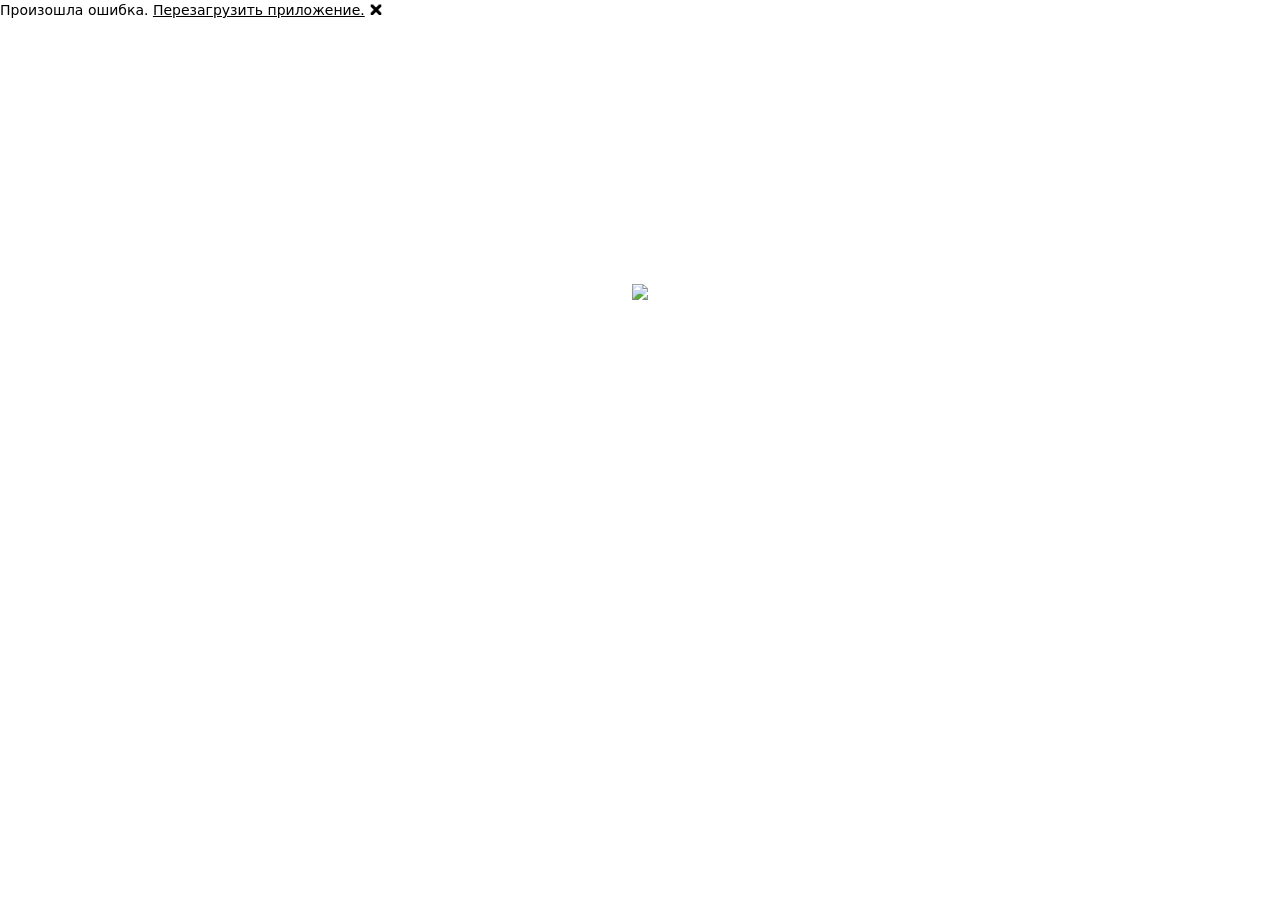
==== index.html @ cf65421c "Deploying to gh-test-pages from @ v1grom/Sunduk@7547b1f2ff36688860b76d01677348192472447b 🚀" ====
<!DOCTYPE html>

<style>
    .logo {
        width: 75px;
        -webkit-animation-name: rotation;
        -webkit-animation-duration: 2s;
        -webkit-animation-iteration-count: infinite;
        -webkit-animation-timing-function: linear;
        -moz-animation-name: rotation;
        -moz-animation-duration: 2s;
        -moz-animation-iteration-count: infinite;
        -moz-animation-timing-function: linear;
        -o-animation-name: rotation;
        -o-animation-duration: 2s;
        -o-animation-iteration-count: infinite;
        -o-animation-timing-function: linear;
        animation-name: rotation;
        animation-duration: 2s;
        animation-iteration-count: infinite;
        animation-timing-function: linear;
    }

    @-webkit-keyframes rotation {
        0% {
            -webkit-transform: rotate(0deg);
            -moz-transform: rotate(0deg);
            -o-transform: rotate(0deg);
            transform: rotate(0deg);
        }

        100% {
            -webkit-transform: rotate(360deg);
            -moz-transform: rotate(360deg);
            -o-transform: rotate(360deg);
            transform: rotate(360deg);
        }
    }

    @-moz-keyframes rotation {
        0% {
            -webkit-transform: rotate(0deg);
            -moz-transform: rotate(0deg);
            -o-transform: rotate(0deg);
            transform: rotate(0deg);
        }

        100% {
            -webkit-transform: rotate(360deg);
            -moz-transform: rotate(360deg);
            -o-transform: rotate(360deg);
            transform: rotate(360deg);
        }
    }

    @-o-keyframes rotation {
        0% {
            -webkit-transform: rotate(0deg);
            -moz-transform: rotate(0deg);
            -o-transform: rotate(0deg);
            transform: rotate(0deg);
        }

        100% {
            -webkit-transform: rotate(360deg);
            -moz-transform: rotate(360deg);
            -o-transform: rotate(360deg);
            transform: rotate(360deg);
        }
    }

    @keyframes rotation {
        0% {
            -webkit-transform: rotate(0deg);
            -moz-transform: rotate(0deg);
            -o-transform: rotate(0deg);
            transform: rotate(0deg);
        }

        100% {
            -webkit-transform: rotate(360deg);
            -moz-transform: rotate(720deg);
            -o-transform: rotate(360deg);
            transform: rotate(360deg);
        }
    }
</style>
<html>
<head>
    <meta charset="utf-8" />
    <meta name="viewport" content="width=device-width, initial-scale=1.0, maximum-scale=1.0, user-scalable=no" />
    <meta name="yandex-verification" content="6b4ff79ab0dcccd4" />
    <meta name="keywords" content="sunduk, сундук, чпу, калькулятор, всякая хрень, сундук калькулятор, сундук чпу, sunduk cnc, sunduk чпу, sunduk калькулятор, чпу расчеты" />
    <meta name="description" content="Всякая хрень для ЧПУ. Пересчеты координат, режимов резания, углов. Расчеты элементов контура с учетом инструмента. Шаблоны управляющих программ." />

    <title>Sunduk - Всякая хрень для ЧПУ</title>
    <base href="/" />

    <link href="/css/all.min.css" rel="stylesheet" />
    <link href="/css/fonts.css" rel="stylesheet" />
    <!-- Blazor.Common | Required CSS -->
    <link href="_content/Blazor.Common/blazorCommon.css" rel="stylesheet" />
    <!-- Blazor.Text.Editor | Required CSS -->
    <link href="_content/Blazor.Text.Editor/blazorTextEditor.css" rel="stylesheet" />
    <link href="_content/MudBlazor/MudBlazor.min.css" rel="stylesheet" />
    <link href="css/mudblazor-override.css" rel="stylesheet" />
    <link href="css/site.css" rel="stylesheet" />
    <link href="manifest.webmanifest" rel="manifest" />
    <link rel="apple-touch-icon" sizes="512x512" href="icon-512.png" />
    <link href="_content/CodeBeam.MudBlazor.Extensions/MudExtensions.min.css" rel="stylesheet" />
</head>

<body>
    <app>
        <div id="app">

            <p style="position: absolute; top: 30vh; width: 100%; text-align: center">
                <img src="/icon-512.png" class="logo" />
            </p>
        </div>
    </app>

    <div id="blazor-error-ui" style="color: black">
        Произошла ошибка.
        <a href="" class="reload" style="color: black">Перезагрузить приложение.</a>
        <a class="dismiss">🗙</a>
    </div>
    <script src="_framework/blazor.webassembly.w3qd1tpl0e.js"></script>
    <script src="js/utils.js"></script>
    <script src="js/analytics.js"></script>
    <script src="_content/MudBlazor/MudBlazor.min.js"></script>
    <!-- Blazor.Common | Required CSS -->
    <script src="_content/Blazor.Common/blazorCommon.js"></script>
    <!-- Blazor.Text.Editor | Required CSS -->
    <script src="_content/Blazor.Text.Editor/blazorTextEditor.js"></script>
    <script src="_content/CodeBeam.MudBlazor.Extensions/MudExtensions.min.js"></script>
    <script>navigator.serviceWorker.register('service-worker.js', { updateViaCache: 'none' });</script>
</body>

</html>
---- css/site.css ----
/* ============================================================
   Sunduk — Site CSS
   Inter (body) + JetBrains Mono (mono/code)
   Fonts are self-hosted (see css/fonts.css). Typography is the
   single source of truth via MudTheme.Typography in Infrastructure/Theme.cs.
   ============================================================ */

:root {
    --font-ui: 'Inter', -apple-system, BlinkMacSystemFont, 'Segoe UI', system-ui, sans-serif;
    --font-mono: 'JetBrains Mono', ui-monospace, 'Cascadia Code', Consolas, monospace;
}

html, body {
    font-family: var(--font-ui);
    font-size: 14px;
    line-height: 1.45;
    text-rendering: optimizeLegibility;
    -webkit-font-smoothing: antialiased;
    -moz-osx-font-smoothing: grayscale;
    margin: 0;
    padding: 0;
}

html.mud-dark, body.mud-dark {
    background: #181A1B;
    color: rgba(255,255,255, 0.87);
}

html.mud-light, body.mud-light {
    background: #F5F5F5;
    color: rgba(0,0,0, 0.87);
}

/* --- Monospace --- */

.monofield {
    font-family: var(--font-mono);
    font-variant-numeric: tabular-nums;
}

/* Значение в поле ввода MudBlazor: шрифт задан на самом input, а не на обёртке с классом */
.monofield .mud-input-slot,
.monofield .mud-input-adornment,
.monofield .mud-input-adornment .mud-typography,
.monofield textarea {
    font-family: var(--font-mono) !important;
    font-variant-numeric: tabular-nums;
}

.monotext14 {
    font-family: var(--font-mono);
    font-variant-numeric: tabular-nums;
    font-size: 13px;
    padding-right: 10px;
    padding-left: 5px;
}

.monotext12 {
    font-family: 'JetBrains Mono', ui-monospace, monospace;
    font-size: 12px;
    padding-right: 10px;
    padding-left: 5px;
}

.text12 {
    font-family: var(--font-ui);
    font-size: 12px;
    padding-right: 10px;
    padding-left: 5px;
}

.text14 {
    font-family: var(--font-ui);
    font-size: 14px;
    padding-right: 10px;
    padding-left: 5px;
}

.italtext12 {
    font-size: 12px;
    font-style: italic;
    font-weight: lighter;
    padding-right: 10px;
    padding-left: 5px;
}

.italtext14 {
    font-size: 14px;
    font-style: italic;
    font-weight: lighter;
    padding-right: 10px;
    padding-left: 5px;
}

.knowledgetable {
    border: 1px solid gray;
    border-collapse: collapse;
    text-align: center;
    padding: 4px;
    table-layout: fixed;
    width: 100%;
}

/* --- G-code preview font --- */

.gcode-preview,
.mud-text-field[style*="JetBrains Mono"],
textarea[style*="JetBrains Mono"] {
    font-family: var(--font-mono) !important;
    font-variant-numeric: tabular-nums;
}

/* --- Tabular figures for numeric data (tool tables, G-code, params) --- */

.mud-table-cell {
    font-variant-numeric: tabular-nums;
}

/* --- Section button (home grid) --- */

.section-button-link {
    display: block;
}

.section-button {
    transition: background-color 0.12s ease;
    cursor: pointer;
    border: none;
}

.section-button:hover {
    background-color: var(--mud-palette-surface-hover, rgba(255,255,255,0.06));
}

/* --- Smooth theme transition --- */

html.theme-transition,
html.theme-transition *,
html.theme-transition *::before,
html.theme-transition *::after {
    transition: background-color 0.2s ease, color 0.2s ease, border-color 0.2s ease, box-shadow 0.2s ease !important;
}

/* --- Selection color --- */

::selection {
    background: rgba(245, 158, 11, 0.3);
    color: inherit;
}


/* Редакторы переходов SunduCAM: поля занимают всю ширину строки при любом числе полей в ветке.
   Каждый элемент растёт до заполнения строки (flex-grow), а его базовая ширина задаёт, сколько
   полей помещается в ряд: 3 на широком экране (как md=4), 2 на узком (не меньше 6 из 12 позиций),
   по одному на совсем маленьком. Полноширинные элементы (xs=12 без других размеров: предпросмотр,
   рисунок, контур) остаются на всю строку. */
.seq-flow > .mud-grid-item { flex: 1 1 30%; max-width: 100%; min-width: 0; }
@media (max-width: 959.98px) { .seq-flow > .mud-grid-item { flex-basis: 45%; } }
@media (max-width: 399.98px) { .seq-flow > .mud-grid-item { flex-basis: 100%; } }
.seq-flow > .mud-grid-item.mud-grid-item-md-12,
.seq-flow > .mud-grid-item.mud-grid-item-xs-12:not([class*="mud-grid-item-sm"]):not([class*="mud-grid-item-md"]):not([class*="mud-grid-item-lg"]),
.seq-flow > .mud-grid-item.flex-row-reverse { flex-basis: 100%; }
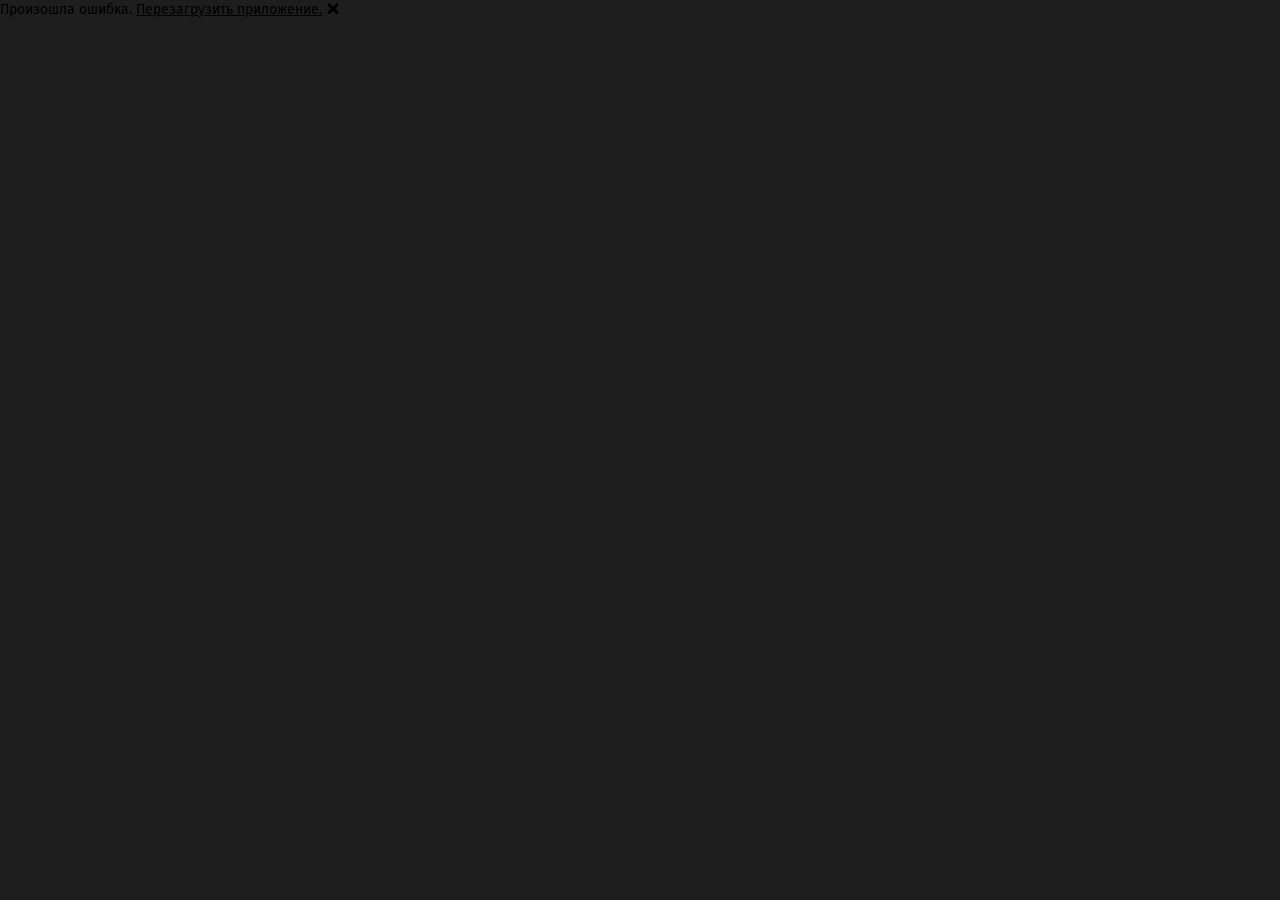
==== commit e51834ed: "Deploying to gh-test-pages from @ v1grom/Sunduk@4ca282159474d111cd301b9655ae5ee85f682376 🚀" ====
--- a/index.html
+++ b/index.html
@@ -1,6 +1,23 @@
 <!DOCTYPE html>
 
 <style>
+    /* Логотип перекрашивается по скину: диск и контур — две маски (img/logo-disc.png, img/logo-mark.png), цвета из tokens.css */
+    .logo-mark {
+        display: inline-block;
+        position: relative;
+        background: var(--surface, #252526);
+        -webkit-mask: url(/img/logo-disc.png) center / contain no-repeat;
+        mask: url(/img/logo-disc.png) center / contain no-repeat;
+    }
+
+    .logo-mark > i {
+        position: absolute;
+        inset: 0;
+        background: var(--accent, #ff5722);
+        -webkit-mask: url(/img/logo-mark.png) center / contain no-repeat;
+        mask: url(/img/logo-mark.png) center / contain no-repeat;
+    }
+
     .logo {
         width: 75px;
         -webkit-animation-name: rotation;
@@ -96,6 +113,26 @@
     <title>Sunduk - Всякая хрень для ЧПУ</title>
     <base href="/" />
 
+    <script>
+        // Скин и тема до первой отрисовки: Blazor стартует позже, без этого мелькает чужая палитра.
+        // Ключи те же, что в AppSettings (Blazored.LocalStorage хранит значения как JSON).
+        (function () {
+            var skin = 'sunduk', dark = true;
+            try {
+                var s = JSON.parse(localStorage.getItem('app-skin'));
+                if (typeof s === 'string' && /^[a-z]+$/.test(s)) skin = s;
+                var d = JSON.parse(localStorage.getItem('theme-dark'));
+                if (typeof d === 'boolean') dark = d;
+            } catch (e) { }
+            var r = document.documentElement;
+            // ?density=touch|compact — принудительная плотность для проверки (по умолчанию решает pointer: coarse)
+            var dm = /[?&]density=(touch|compact)/.exec(location.search);
+            if (dm) r.dataset.density = dm[1];
+            r.dataset.skin = skin;
+            r.dataset.theme = dark ? 'dark' : 'light';
+            r.className += dark ? ' mud-dark' : ' mud-light';
+        })();
+    </script>
     <link href="/css/all.min.css" rel="stylesheet" />
     <link href="/css/fonts.css" rel="stylesheet" />
     <!-- Blazor.Common | Required CSS -->
@@ -103,6 +140,7 @@
     <!-- Blazor.Text.Editor | Required CSS -->
     <link href="_content/Blazor.Text.Editor/blazorTextEditor.css" rel="stylesheet" />
     <link href="_content/MudBlazor/MudBlazor.min.css" rel="stylesheet" />
+    <link href="css/tokens.css" rel="stylesheet" />
     <link href="css/mudblazor-override.css" rel="stylesheet" />
     <link href="css/site.css" rel="stylesheet" />
     <link href="manifest.webmanifest" rel="manifest" />
@@ -115,7 +153,7 @@
         <div id="app">
 
             <p style="position: absolute; top: 30vh; width: 100%; text-align: center">
-                <img src="/icon-512.png" class="logo" />
+                <span class="logo logo-mark"><i></i></span>
             </p>
         </div>
     </app>
@@ -128,6 +166,7 @@
     <script src="_framework/blazor.webassembly.w3qd1tpl0e.js"></script>
     <script src="js/utils.js"></script>
     <script src="js/analytics.js"></script>
+    <script src="js/appearance.js"></script>
     <script src="_content/MudBlazor/MudBlazor.min.js"></script>
     <!-- Blazor.Common | Required CSS -->
     <script src="_content/Blazor.Common/blazorCommon.js"></script>
--- a/css/fonts.css
+++ b/css/fonts.css
@@ -0,0 +1,180 @@
+/* Self-hosted fonts -- Sunduk (offline PWA) */
+
+/* Fira Sans 400 - cyrillic */
+@font-face {
+    font-display: swap;
+    font-family: 'Fira Sans';
+    font-style: normal;
+    font-weight: 400;
+    src: url('../fonts/firasans-400-cyrillic.woff2') format('woff2');
+    unicode-range: U+0301, U+0400-04FF, U+2116;
+}
+
+/* Fira Sans 400 - latin */
+@font-face {
+    font-display: swap;
+    font-family: 'Fira Sans';
+    font-style: normal;
+    font-weight: 400;
+    src: url('../fonts/firasans-400-latin.woff2') format('woff2');
+    unicode-range: U+0000-00FF, U+0131, U+2000-206F, U+20AC, U+2122, U+2191, U+2193, U+2212, U+2215;
+}
+
+/* Fira Sans 500 - cyrillic */
+@font-face {
+    font-display: swap;
+    font-family: 'Fira Sans';
+    font-style: normal;
+    font-weight: 500;
+    src: url('../fonts/firasans-500-cyrillic.woff2') format('woff2');
+    unicode-range: U+0301, U+0400-04FF, U+2116;
+}
+
+/* Fira Sans 500 - latin */
+@font-face {
+    font-display: swap;
+    font-family: 'Fira Sans';
+    font-style: normal;
+    font-weight: 500;
+    src: url('../fonts/firasans-500-latin.woff2') format('woff2');
+    unicode-range: U+0000-00FF, U+0131, U+2000-206F, U+20AC, U+2122, U+2191, U+2193, U+2212, U+2215;
+}
+
+/* Fira Sans 600 - cyrillic */
+@font-face {
+    font-display: swap;
+    font-family: 'Fira Sans';
+    font-style: normal;
+    font-weight: 600;
+    src: url('../fonts/firasans-600-cyrillic.woff2') format('woff2');
+    unicode-range: U+0301, U+0400-04FF, U+2116;
+}
+
+/* Fira Sans 600 - latin */
+@font-face {
+    font-display: swap;
+    font-family: 'Fira Sans';
+    font-style: normal;
+    font-weight: 600;
+    src: url('../fonts/firasans-600-latin.woff2') format('woff2');
+    unicode-range: U+0000-00FF, U+0131, U+2000-206F, U+20AC, U+2122, U+2191, U+2193, U+2212, U+2215;
+}
+
+/* Fira Sans 700 - cyrillic */
+@font-face {
+    font-display: swap;
+    font-family: 'Fira Sans';
+    font-style: normal;
+    font-weight: 700;
+    src: url('../fonts/firasans-700-cyrillic.woff2') format('woff2');
+    unicode-range: U+0301, U+0400-04FF, U+2116;
+}
+
+/* Fira Sans 700 - latin */
+@font-face {
+    font-display: swap;
+    font-family: 'Fira Sans';
+    font-style: normal;
+    font-weight: 700;
+    src: url('../fonts/firasans-700-latin.woff2') format('woff2');
+    unicode-range: U+0000-00FF, U+0131, U+2000-206F, U+20AC, U+2122, U+2191, U+2193, U+2212, U+2215;
+}
+
+/* JetBrains Mono 400 - cyrillic-ext */
+@font-face {
+    font-display: swap;
+    font-family: 'JetBrains Mono';
+    font-style: normal;
+    font-weight: 400;
+    src: url('../fonts/jetbrainsmono-400-cyrillic-ext.woff2') format('woff2');
+    unicode-range: U+0460-052F, U+1C80-1C8A, U+20B4, U+2DE0-2DFF, U+A640-A69F, U+FE2E-FE2F;
+}
+
+/* JetBrains Mono 400 - cyrillic */
+@font-face {
+    font-display: swap;
+    font-family: 'JetBrains Mono';
+    font-style: normal;
+    font-weight: 400;
+    src: url('../fonts/jetbrainsmono-400-cyrillic.woff2') format('woff2');
+    unicode-range: U+0301, U+0400-045F, U+0490-0491, U+04B0-04B1, U+2116;
+}
+
+/* JetBrains Mono 400 - latin */
+@font-face {
+    font-display: swap;
+    font-family: 'JetBrains Mono';
+    font-style: normal;
+    font-weight: 400;
+    src: url('../fonts/jetbrainsmono-400-latin.woff2') format('woff2');
+    unicode-range: U+0000-00FF, U+0131, U+0152-0153, U+02BB-02BC, U+02C6, U+02DA, U+02DC, U+0304, U+0308, U+0329, U+2000-206F, U+20AC, U+2122, U+2191, U+2193, U+2212, U+2215, U+FEFF, U+FFFD;
+}
+
+/* JetBrains Mono 500 - cyrillic-ext */
+@font-face {
+    font-display: swap;
+    font-family: 'JetBrains Mono';
+    font-style: normal;
+    font-weight: 500;
+    src: url('../fonts/jetbrainsmono-500-cyrillic-ext.woff2') format('woff2');
+    unicode-range: U+0460-052F, U+1C80-1C8A, U+20B4, U+2DE0-2DFF, U+A640-A69F, U+FE2E-FE2F;
+}
+
+/* JetBrains Mono 500 - cyrillic */
+@font-face {
+    font-display: swap;
+    font-family: 'JetBrains Mono';
+    font-style: normal;
+    font-weight: 500;
+    src: url('../fonts/jetbrainsmono-500-cyrillic.woff2') format('woff2');
+    unicode-range: U+0301, U+0400-045F, U+0490-0491, U+04B0-04B1, U+2116;
+}
+
+/* JetBrains Mono 500 - latin */
+@font-face {
+    font-display: swap;
+    font-family: 'JetBrains Mono';
+    font-style: normal;
+    font-weight: 500;
+    src: url('../fonts/jetbrainsmono-500-latin.woff2') format('woff2');
+    unicode-range: U+0000-00FF, U+0131, U+0152-0153, U+02BB-02BC, U+02C6, U+02DA, U+02DC, U+0304, U+0308, U+0329, U+2000-206F, U+20AC, U+2122, U+2191, U+2193, U+2212, U+2215, U+FEFF, U+FFFD;
+}
+
+/* JetBrains Mono 600 - cyrillic-ext */
+@font-face {
+    font-display: swap;
+    font-family: 'JetBrains Mono';
+    font-style: normal;
+    font-weight: 600;
+    src: url('../fonts/jetbrainsmono-600-cyrillic-ext.woff2') format('woff2');
+    unicode-range: U+0460-052F, U+1C80-1C8A, U+20B4, U+2DE0-2DFF, U+A640-A69F, U+FE2E-FE2F;
+}
+
+/* JetBrains Mono 600 - cyrillic */
+@font-face {
+    font-display: swap;
+    font-family: 'JetBrains Mono';
+    font-style: normal;
+    font-weight: 600;
+    src: url('../fonts/jetbrainsmono-600-cyrillic.woff2') format('woff2');
+    unicode-range: U+0301, U+0400-045F, U+0490-0491, U+04B0-04B1, U+2116;
+}
+
+/* JetBrains Mono 600 - latin */
+@font-face {
+    font-display: swap;
+    font-family: 'JetBrains Mono';
+    font-style: normal;
+    font-weight: 600;
+    src: url('../fonts/jetbrainsmono-600-latin.woff2') format('woff2');
+    unicode-range: U+0000-00FF, U+0131, U+0152-0153, U+02BB-02BC, U+02C6, U+02DA, U+02DC, U+0304, U+0308, U+0329, U+2000-206F, U+20AC, U+2122, U+2191, U+2193, U+2212, U+2215, U+FEFF, U+FFFD;
+}
+
+/* Saira Stencil One - latin (brand wordmark) */
+@font-face {
+    font-display: swap;
+    font-family: 'Saira Stencil One';
+    font-style: normal;
+    font-weight: 400;
+    src: url('../fonts/saira-stencil-one-v18-latin-regular.woff2') format('woff2');
+}
--- a/css/tokens.css
+++ b/css/tokens.css
@@ -0,0 +1,233 @@
+/* Сгенерировано tools/build.py из tokens.json. Руками не править. */
+
+:root {
+  --font-sans: "Fira Sans", system-ui, sans-serif;
+  --font-mono: "JetBrains Mono", ui-monospace, Consolas, monospace;
+  --radius: 0;
+  --text-2xs: 0.6875rem;
+  --text-xs: 0.75rem;
+  --text-sm: 0.875rem;
+  --text-base: 1rem;
+  --text-md: 1.125rem;
+  --text-lg: 1.5rem;
+  --text-xl: 2rem;
+  --space-1: 4px;
+  --space-2: 8px;
+  --space-3: 12px;
+  --space-4: 16px;
+  --space-5: 20px;
+  --space-6: 24px;
+  --space-7: 32px;
+  --space-8: 40px;
+  --space-9: 48px;
+  --size-button: 32px;
+  --size-button-small: 26px;
+  --size-input: 32px;
+  --size-chip: 24px;
+  --size-tab: 36px;
+  --size-row: 32px;
+  --size-table-header: 34px;
+  --size-menu-item: 30px;
+  --size-checkbox: 16px;
+  --text-body: 0.875rem;
+  --hit: 32px;
+}
+
+/* Плотность. По умолчанию compact; touch — для пальца. Принудительно: data-density="compact|touch". */
+@media (pointer: coarse) {
+  :root:not([data-density="compact"]) {
+    --size-button: 48px;
+    --size-button-small: 40px;
+    --size-input: 48px;
+    --size-chip: 32px;
+    --size-tab: 48px;
+    --size-row: 48px;
+    --size-table-header: 44px;
+    --size-menu-item: 48px;
+    --size-checkbox: 24px;
+    --text-body: 1rem;
+    --hit: 48px;
+  }
+}
+
+:root[data-density="touch"] {
+  --size-button: 48px;
+  --size-button-small: 40px;
+  --size-input: 48px;
+  --size-chip: 32px;
+  --size-tab: 48px;
+  --size-row: 48px;
+  --size-table-header: 44px;
+  --size-menu-item: 48px;
+  --size-checkbox: 24px;
+  --text-body: 1rem;
+  --hit: 48px;
+}
+
+:root {
+  --bg: #F6F6F4;
+  --surface: #FFFFFF;
+  --hover: #EAEAE7;
+  --border: #D9D9D5;
+  --text: #17181A;
+  --text2: #55585E;
+  --text3: #86898F;
+  --accent: #E90765;
+  --accent-text: #121316;
+  --danger: #DB3C24;
+  --warning: #A26C02;
+  --success: #20884B;
+  --info: #0774E9;
+  --accent-30: rgba(233,7,101,0.3);
+  --accent-12: rgba(233,7,101,0.12);
+}
+
+@media (prefers-color-scheme: dark) {
+  :root:not([data-theme="light"]) {
+    --bg: #121316;
+    --surface: #191B1F;
+    --hover: #21242A;
+    --border: #2E323A;
+    --text: #F2F2F0;
+    --text2: #9A9DA3;
+    --text3: #6B6E75;
+    --accent: #E90765;
+    --accent-text: #121316;
+    --danger: #DB3C24;
+    --warning: #A26C02;
+    --success: #20884B;
+    --info: #0774E9;
+    --accent-30: rgba(233,7,101,0.3);
+    --accent-12: rgba(233,7,101,0.12);
+  }
+}
+
+:root[data-theme="dark"] {
+  --bg: #121316;
+  --surface: #191B1F;
+  --hover: #21242A;
+  --border: #2E323A;
+  --text: #F2F2F0;
+  --text2: #9A9DA3;
+  --text3: #6B6E75;
+  --accent: #E90765;
+  --accent-text: #121316;
+  --danger: #DB3C24;
+  --warning: #A26C02;
+  --success: #20884B;
+  --info: #0774E9;
+  --accent-30: rgba(233,7,101,0.3);
+  --accent-12: rgba(233,7,101,0.12);
+}
+
+:root[data-skin="areopag"] {
+  --bg: #F0F2F3;
+  --surface: #FFFFFF;
+  --hover: #E6E9EC;
+  --border: #CCD3D8;
+  --text: #00243D;
+  --text2: #4C6677;
+  --text3: #7B8D9A;
+  --accent: #E63C2F;
+  --accent-text: #FFFFFF;
+  --danger: #C32258;
+  --warning: #84620B;
+  --success: #007547;
+  --info: #1668C5;
+  --accent-30: rgba(230,60,47,0.3);
+  --accent-12: rgba(230,60,47,0.12);
+}
+
+@media (prefers-color-scheme: dark) {
+  :root[data-skin="areopag"]:not([data-theme="light"]) {
+    --bg: #00243D;
+    --surface: #0A2F4C;
+    --hover: #123A59;
+    --border: #2A4E68;
+    --text: #FFFFFF;
+    --text2: #B7C4CE;
+    --text3: #7F92A0;
+    --accent: #E63C2F;
+    --accent-text: #FFFFFF;
+    --danger: #EA809A;
+    --warning: #D09A11;
+    --success: #00AD68;
+    --info: #63A4EE;
+    --accent-30: rgba(230,60,47,0.3);
+    --accent-12: rgba(230,60,47,0.12);
+  }
+}
+
+:root[data-skin="areopag"][data-theme="dark"] {
+  --bg: #00243D;
+  --surface: #0A2F4C;
+  --hover: #123A59;
+  --border: #2A4E68;
+  --text: #FFFFFF;
+  --text2: #B7C4CE;
+  --text3: #7F92A0;
+  --accent: #E63C2F;
+  --accent-text: #FFFFFF;
+  --danger: #EA809A;
+  --warning: #D09A11;
+  --success: #00AD68;
+  --info: #63A4EE;
+  --accent-30: rgba(230,60,47,0.3);
+  --accent-12: rgba(230,60,47,0.12);
+}
+
+:root[data-skin="sunduk"] {
+  --bg: #F3F3F3;
+  --surface: #FFFFFF;
+  --hover: #E8E8E8;
+  --border: #D4D4D4;
+  --text: #1E1E1E;
+  --text2: #555555;
+  --text3: #808080;
+  --accent: #E64A19;
+  --accent-text: #FFFFFF;
+  --danger: #C32258;
+  --warning: #8A5A00;
+  --success: #16794A;
+  --info: #0F66C2;
+  --accent-30: rgba(230,74,25,0.3);
+  --accent-12: rgba(230,74,25,0.12);
+}
+
+@media (prefers-color-scheme: dark) {
+  :root[data-skin="sunduk"]:not([data-theme="light"]) {
+    --bg: #1E1E1E;
+    --surface: #252526;
+    --hover: #2D2D30;
+    --border: #3E3E42;
+    --text: #D2D2D2;
+    --text2: #A5A5A5;
+    --text3: #7C7C7C;
+    --accent: #FF5722;
+    --accent-text: #1E1E1E;
+    --danger: #F0647E;
+    --warning: #E0A30B;
+    --success: #3DB57F;
+    --info: #5AA9F5;
+    --accent-30: rgba(255,87,34,0.3);
+    --accent-12: rgba(255,87,34,0.12);
+  }
+}
+
+:root[data-skin="sunduk"][data-theme="dark"] {
+  --bg: #1E1E1E;
+  --surface: #252526;
+  --hover: #2D2D30;
+  --border: #3E3E42;
+  --text: #D2D2D2;
+  --text2: #A5A5A5;
+  --text3: #7C7C7C;
+  --accent: #FF5722;
+  --accent-text: #1E1E1E;
+  --danger: #F0647E;
+  --warning: #E0A30B;
+  --success: #3DB57F;
+  --info: #5AA9F5;
+  --accent-30: rgba(255,87,34,0.3);
+  --accent-12: rgba(255,87,34,0.12);
+}
--- a/css/mudblazor-override.css
+++ b/css/mudblazor-override.css
@@ -0,0 +1,600 @@
+/* ============================================================
+   MudBlazor Override — Sunduk Design System
+   Angular forms (radius: 0), flat-style
+   Height is controlled via Margin="Margin.Dense" in razor files
+   ============================================================ */
+
+/* --- Размеры по плотности ---
+   Основные размеры (--size-*, --hit) приходят из tokens.css и сами переключаются между compact и touch.
+   Тех, чего нет в токенах (кнопка-значок, отступы полей), — свои переменные с той же логикой переключения.
+   Список условий touch совпадает с tokens.css: pointer: coarse или data-density="touch". */
+
+:root {
+    --icon-button: 32px;
+    --field-pad-y: 0px;
+    --appbar-height: 40px;
+    --bottom-nav: 52px;
+}
+
+@media (pointer: coarse) {
+    :root:not([data-density="compact"]) {
+        --icon-button: var(--hit);
+        --field-pad-y: 10px;
+        --appbar-height: 48px;
+        --bottom-nav: 56px;
+    }
+}
+
+:root[data-density="touch"] {
+    --icon-button: var(--hit);
+    --field-pad-y: 10px;
+    --appbar-height: 48px;
+    --bottom-nav: 56px;
+}
+
+/* --- Global border-radius reset --- */
+
+.mud-button,
+.mud-icon-button,
+.mud-chip,
+.mud-chip-filled,
+.mud-chip-outlined,
+.mud-input-control,
+.mud-input,
+.mud-text-field,
+.mud-select,
+.mud-autocomplete,
+.mud-field,
+.mud-paper,
+.mud-card,
+.mud-dialog,
+.mud-snackbar,
+.mud-alert,
+.mud-tooltip,
+.mud-menu,
+.mud-list-item,
+.mud-nav-link,
+.mud-tab,
+.mud-tab-panel,
+.mud-expand-panel,
+.mud-radio-content,
+.mud-checkbox,
+    .mud-progress-linear,
+.mud-badge,
+.mud-table,
+.mud-tabs-header,
+.mud-picker,
+.mud-picker-container,
+.mud-dialog-container,
+.mud-overlay,
+.mud-popover,
+.mud-popover-provider,
+.mud-divider,
+.mud-breadcrumb,
+.mudfab-root {
+    border-radius: 0 !important;
+}
+
+/* --- Compact buttons --- */
+
+.mud-button {
+    font-size: 0.82rem;
+    letter-spacing: 0.02em;
+    text-transform: none;
+    padding: 4px 14px;
+    min-height: var(--size-button);
+}
+
+.mud-button-text-size-small,
+.mud-button-filled-size-small,
+.mud-button-outlined-size-small {
+    padding: 2px 10px;
+    min-height: var(--size-button-small);
+    font-size: 0.78rem;
+}
+
+.mud-icon-button {
+    padding: 4px;
+    min-width: var(--icon-button);
+    min-height: var(--icon-button);
+    box-sizing: border-box;
+}
+
+.mud-icon-button .mud-icon-size-medium {
+    font-size: 1.15rem;
+}
+
+/* --- Compact chips --- */
+
+.mud-chip {
+    font-size: 0.72rem;
+    height: var(--size-chip);
+    padding: 0 8px;
+}
+
+/* --- Flat paper / cards --- */
+
+.mud-paper {
+    box-shadow: none;
+}
+
+.mud-card {
+    box-shadow: none;
+}
+
+/* --- Compact dialog --- */
+
+.mud-dialog .mud-dialog-title {
+    padding: 12px 16px;
+    font-size: 1rem;
+}
+
+.mud-dialog .mud-dialog-content {
+    padding: 12px 16px;
+}
+
+.mud-dialog .mud-dialog-actions {
+    padding: 8px 12px;
+}
+
+/* --- Compact table --- */
+
+.mud-table .mud-table-head .mud-table-cell {
+    height: var(--size-table-header);
+    font-size: 0.72rem;
+    letter-spacing: 0.04em;
+    text-transform: uppercase;
+    padding: 6px 10px;
+    font-weight: 600;
+}
+
+.mud-table .mud-table-body .mud-table-cell {
+    height: var(--size-row);
+    font-size: 0.82rem;
+    padding: 4px 10px;
+}
+
+.mud-table .mud-table-row {
+    min-height: var(--size-row);
+}
+
+.mud-table-dense .mud-table-body .mud-table-cell {
+    padding: 3px 10px;
+}
+
+/* --- Compact list --- */
+
+.mud-list-item {
+    min-height: var(--size-menu-item);
+    padding: 2px 10px;
+    font-size: 0.85rem;
+}
+
+.mud-nav-link {
+    min-height: var(--size-menu-item);
+    padding: 4px 16px;
+    font-size: 0.85rem;
+}
+
+/* --- Compact tabs --- */
+
+.mud-tabs .mud-tabs-tabbar {
+    min-height: auto;
+    margin: 0;
+}
+
+.mud-tabs-tabbar .mud-tabs-tabbar-inner {
+    min-height: var(--size-tab);
+    align-items: center;
+}
+
+.mud-tab {
+    font-size: 0.78rem;
+    letter-spacing: 0.02em;
+    text-transform: none;
+    padding: 8px 14px;
+    min-height: var(--size-tab);
+    min-width: auto;
+    align-items: center;
+    justify-content: center;
+}
+
+/* --- Snackbar / Alert --- */
+
+.mud-snackbar {
+    font-size: 0.82rem;
+}
+
+.mud-alert {
+    font-size: 0.82rem;
+    padding: 6px 12px;
+}
+
+/* --- Dialog container padding --- */
+
+.mud-dialog-container {
+    padding: 24px;
+}
+
+/* --- Tooltip --- */
+
+.mud-tooltip {
+    font-size: 0.72rem;
+    padding: 4px 8px;
+}
+
+/* --- AppBar --- */
+
+.mud-appbar .mud-toolbar {
+    padding: 0 8px;
+    min-height: var(--appbar-height);
+}
+
+.mud-appbar .mud-icon-button {
+    padding: 2px;
+    margin: 0 1px;
+}
+
+.mud-appbar .mud-icon-button .mud-icon-size-medium {
+    font-size: 1.15rem;
+}
+
+/* --- Drawer --- */
+
+.mud-drawer .mud-navmenu {
+    padding-top: 4px;
+}
+
+/* --- Calculator --- */
+
+/* Сетка из 6 равных колонок: кнопки не выходят за края и не наезжают друг на друга
+   на узких экранах (minmax(0, 1fr) разрешает колонке быть уже содержимого). */
+.calculator-keys {
+    display: grid;
+    grid-template-columns: repeat(6, minmax(0, 1fr));
+    gap: 4px;
+}
+
+.calculator-key {
+    min-width: 0;
+    min-height: var(--size-button);
+    padding: 0 2px;
+    font-size: clamp(0.78rem, 3.6vw, 0.95rem);
+    overflow: hidden;
+    white-space: nowrap;
+    touch-action: manipulation;
+}
+
+.calculator-key-num {
+    background-color: var(--mud-palette-background-gray) !important;
+}
+
+@media (hover: hover) {
+    .calculator-key-num:hover {
+        background-color: var(--mud-palette-action-default-hover) !important;
+    }
+}
+
+.calculator-key-num:active {
+    background-color: var(--mud-palette-action-default-hover) !important;
+}
+
+/* На телефоне клавиши калькулятора крупнее кнопок: по ним бьют быстро и не глядя */
+@media (max-width: 959.98px) {
+    .calculator-key {
+        min-height: max(44px, var(--size-button));
+    }
+}
+
+/* Чип выравнивается по левому краю клавиш (у MudChip свой внешний отступ) */
+.calculator-chip-set .mud-chip {
+    margin-left: 0;
+}
+
+/* --- Expand panel --- */
+
+.mud-expand-panel {
+    padding: 6px 12px;
+}
+
+.mud-expand-panel .mud-expand-panel-text {
+    font-size: 0.85rem;
+}
+
+/* --- Picker --- */
+
+.mud-picker {
+    font-size: 0.85rem;
+}
+
+/* --- Scrollbar --- */
+
+::-webkit-scrollbar {
+    width: 8px;
+    height: 8px;
+}
+
+::-webkit-scrollbar-track {
+    background: transparent;
+}
+
+::-webkit-scrollbar-thumb {
+    background: var(--border);
+}
+
+::-webkit-scrollbar-thumb:hover {
+    background: var(--text3);
+}
+
+/* --- MudSelect dropdown list --- */
+
+.mud-list {
+    padding: 0;
+}
+
+.mud-list-item .mud-list-item-text {
+    font-size: 0.85rem;
+}
+
+/* --- MudChipSet --- */
+
+.mud-chip-set {
+    gap: 4px;
+}
+
+/* --- Focus visible --- */
+
+.mud-button:focus-visible,
+.mud-icon-button:focus-visible,
+.mud-input:focus-visible {
+    outline: 2px solid var(--mud-palette-primary);
+    outline-offset: 1px;
+}
+
+/* --- MudTabs: keep active indicator at the very bottom --- */
+
+.mud-tab-slider {
+    height: 2px;
+    bottom: 0;
+}
+
+/* --- Switch: round thumb + circular hover (flat-style exception) --- */
+
+.mud-switch-base {
+    border-radius: 50% !important;
+}
+
+/* --- Bottom navigation (phones) --- */
+
+.bottom-nav {
+    display: none;
+}
+
+@media (max-width: 599.98px) {
+    .bottom-nav {
+        position: fixed;
+        left: 0;
+        right: 0;
+        bottom: 0;
+        z-index: 1100;
+        display: flex;
+        height: calc(var(--bottom-nav) + env(safe-area-inset-bottom));
+        padding-bottom: env(safe-area-inset-bottom);
+        background: var(--mud-palette-appbar-background);
+        border-top: 1px solid var(--mud-palette-lines-default);
+    }
+
+    .bottom-nav-item {
+        flex: 1 1 0;
+        min-width: 0;
+        display: flex;
+        flex-direction: column;
+        align-items: center;
+        justify-content: center;
+        gap: 2px;
+        padding: 0;
+        border: 0;
+        background: none;
+        color: var(--mud-palette-text-secondary);
+        font: inherit;
+        font-size: 0.75rem;
+        text-decoration: none;
+        cursor: pointer;
+    }
+
+    .bottom-nav-item.active {
+        color: var(--mud-palette-primary);
+    }
+
+    /* Контент не должен прятаться под панелью */
+    .main-content-with-bottom-nav {
+        padding-bottom: calc(var(--bottom-nav) + env(safe-area-inset-bottom));
+    }
+}
+
+/* --- Tool list (CAM) --- */
+
+.tool-list-toolbar {
+    display: flex;
+    align-items: center;
+    justify-content: space-between;
+    gap: 8px;
+    padding: 8px 0;
+}
+
+.tool-filter-select {
+    flex: 1 1 auto;
+    min-width: 0;
+}
+
+/* Кнопка «+» по высоте равна строке ввода селекта и стоит на одной с ней нижней линии:
+   4px снизу — это внешний отступ mud-input-control, у .mud-menu свой align-self: center. */
+.tool-add {
+    align-self: flex-end;
+    flex: 0 0 auto;
+    width: 26.6px;
+    height: 26.6px;
+    margin-bottom: 4px;
+    padding: 0;
+    box-sizing: border-box;
+    display: flex;
+    align-items: center;
+    justify-content: center;
+    border: 1px solid var(--mud-palette-primary);
+}
+
+.tool-add .mud-icon-button {
+    width: 100%;
+    height: 100%;
+    padding: 0;
+}
+
+.tool-row {
+    display: flex;
+    align-items: center;
+    gap: 12px;
+    width: 100%;
+    min-height: max(52px, var(--size-row));
+    padding: 6px 8px;
+    border: 0;
+    border-bottom: 1px solid var(--mud-palette-lines-default);
+    background: none;
+    color: inherit;
+    font: inherit;
+    text-align: left;
+    cursor: pointer;
+}
+
+@media (hover: hover) {
+    .tool-row:hover {
+        background: var(--mud-palette-table-hover);
+    }
+}
+
+.tool-row-number {
+    flex: 0 0 auto;
+    min-width: 3.4em;
+    color: var(--mud-palette-primary);
+    font-weight: 600;
+}
+
+.tool-row-body {
+    flex: 1 1 auto;
+    min-width: 0;
+    display: flex;
+    flex-direction: column;
+}
+
+.tool-row-title {
+    overflow-wrap: anywhere;
+}
+
+.tool-row-subtitle {
+    font-size: 0.72rem;
+    color: var(--mud-palette-text-secondary);
+}
+
+.tool-row-icon {
+    flex: 0 0 auto;
+    opacity: 0.5;
+}
+
+/* --- Adornments: префикс/суффикс на одной строке со значением ---
+   Блок adornment центрируется по всей высоте поля, а его текст лежит во вложенном абзаце с
+   собственной высотой строки (21px против 16.6px у значения). Из-за этого «Ø», «R», «мм» стояли
+   ниже значения, причём на разную величину в зависимости от высоты поля и шрифта.
+   Ставим блок на тот же верхний отступ (3px у compact Text) и ту же высоту строки, что у input. */
+
+.mud-input.mud-input-text.mud-input-margin-dense > .mud-input-adornment {
+    align-self: flex-start;
+    height: auto;
+    max-height: none;
+    padding-top: 3px;
+}
+
+.mud-input.mud-input-text.mud-input-margin-dense > .mud-input-adornment .mud-typography {
+    line-height: inherit;
+}
+
+/* --- Поля ввода для пальца ---
+   Подчёркнутые поля Mud в dense-режиме ниже 32px. Для touch поднимаем высоту до --size-input
+   и ставим текст по центру, adornment остаётся в одной линии со значением (см. блок выше). */
+
+@media (pointer: coarse) {
+    :root:not([data-density="compact"]) .mud-input.mud-input-text.mud-input-margin-dense {
+        min-height: var(--size-input);
+    }
+}
+
+:root[data-density="touch"] .mud-input.mud-input-text.mud-input-margin-dense {
+    min-height: var(--size-input);
+}
+
+/* Размер шрифта поля не меньше 16px: иначе iOS приближает страницу при фокусе */
+@media (pointer: coarse) {
+    .mud-input-root, .mud-input-slot { font-size: max(16px, 1em); }
+}
+
+/* --- Нажатие --- (hover на касании не показывается, нужен отклик под пальцем) */
+.mud-button-text:active:not(:disabled),
+.mud-button-outlined:active:not(:disabled),
+.mud-icon-button:active:not(:disabled),
+.bottom-nav-item:active,
+.tool-row:active,
+.mud-list-item:active,
+.mud-nav-link:active {
+    background-color: var(--hover);
+}
+
+/* Залитая кнопка при нажатии темнеет, как в дизайн-системе (прозрачность 0.75) */
+.mud-button-filled:active:not(:disabled) {
+    opacity: 0.75;
+}
+
+/* Единица измерения (adornment) в touch стоит по центру поля, как и значение:
+   в compact её держит верхний отступ 3px, но при высоте 48px текст поля уходит вниз. */
+@media (pointer: coarse) {
+    :root:not([data-density="compact"]) .mud-input.mud-input-text.mud-input-margin-dense > .mud-input-adornment {
+        align-self: center;
+        padding-top: 0;
+    }
+}
+
+:root[data-density="touch"] .mud-input.mud-input-text.mud-input-margin-dense > .mud-input-adornment {
+    align-self: center;
+    padding-top: 0;
+}
+
+/* Заголовки раскрывающихся блоков и строки списков — тоже цели для пальца */
+.mud-expand-panel .mud-expand-panel-header {
+    min-height: var(--size-row);
+}
+
+.mud-expand-panel-header .mud-expand-panel-text {
+    align-self: center;
+}
+
+/* Подпись и значение в подчёркнутом поле для пальца: поле растёт до --size-input, значение по центру,
+   плавающая подпись сдвигается на те же 7px (иначе она остаётся у верхней границы, а единица измерения
+   уже по центру). Строки ниже повторяют условие touch: pointer: coarse или data-density="touch". */
+@media (pointer: coarse) {
+    :root:not([data-density="compact"]) .mud-input.mud-input-text.mud-input-margin-dense { align-items: center; }
+    :root:not([data-density="compact"]) .mud-input-label-inputcontrol.mud-input-label-text.mud-input-label-margin-dense:not(.mud-shrink) { top: 7px; }
+}
+
+:root[data-density="touch"] .mud-input.mud-input-text.mud-input-margin-dense { align-items: center; }
+:root[data-density="touch"] .mud-input-label-inputcontrol.mud-input-label-text.mud-input-label-margin-dense:not(.mud-shrink) { top: 7px; }
+
+/* Панели инструментов страниц переносятся: кнопки по 48px не помещаются в одну строку на телефоне */
+.mud-main-content .mud-toolbar {
+    flex-wrap: wrap;
+    height: auto;
+    row-gap: 4px;
+}
+
+
+/* Группы кнопок тоже переносятся, а не обрезаются картой (панель SunduCAM на телефоне) */
+.mud-main-content .mud-button-group-root {
+    flex-wrap: wrap;
+    row-gap: 4px;
+}
--- a/css/site.css
+++ b/css/site.css
@@ -1,12 +1,12 @@
 /* ============================================================
    Sunduk — Site CSS
-   Inter (body) + JetBrains Mono (mono/code)
+   Fira Sans (body) + JetBrains Mono (mono/code)
    Fonts are self-hosted (see css/fonts.css). Typography is the
    single source of truth via MudTheme.Typography in Infrastructure/Theme.cs.
    ============================================================ */
 
 :root {
-    --font-ui: 'Inter', -apple-system, BlinkMacSystemFont, 'Segoe UI', system-ui, sans-serif;
+    --font-ui: 'Fira Sans', -apple-system, BlinkMacSystemFont, 'Segoe UI', system-ui, sans-serif;
     --font-mono: 'JetBrains Mono', ui-monospace, 'Cascadia Code', Consolas, monospace;
 }
 
@@ -21,15 +21,18 @@
     padding: 0;
 }
 
-html.mud-dark, body.mud-dark {
-    background: #181A1B;
-    color: rgba(255,255,255, 0.87);
+/* Цвета страницы — из токенов дизайн-системы (css/tokens.css), скин и тема заданы атрибутами <html> */
+html, body {
+    background: var(--bg);
+    color: var(--text);
 }
 
-html.mud-light, body.mud-light {
-    background: #F5F5F5;
-    color: rgba(0,0,0, 0.87);
+/* Плотность touch (палец): базовый размер 16px, см. design/personal-design-system.md, «Плотность и касание».
+   Размеры rem-компонентов MudBlazor растут вместе с ним. */
+@media (pointer: coarse) {
+    html:not([data-density="compact"]), html:not([data-density="compact"]) body { font-size: 16px; }
 }
+html[data-density="touch"], html[data-density="touch"] body { font-size: 16px; }
 
 /* --- Monospace --- */
 
@@ -93,7 +96,7 @@
 }
 
 .knowledgetable {
-    border: 1px solid gray;
+    border: 1px solid var(--border);
     border-collapse: collapse;
     text-align: center;
     padding: 4px;
@@ -128,8 +131,14 @@
     border: none;
 }
 
-.section-button:hover {
-    background-color: var(--mud-palette-surface-hover, rgba(255,255,255,0.06));
+@media (hover: hover) {
+    .section-button:hover {
+        background-color: var(--hover);
+    }
+}
+
+.section-button:active {
+    background-color: var(--hover);
 }
 
 /* --- Smooth theme transition --- */
@@ -144,7 +153,7 @@
 /* --- Selection color --- */
 
 ::selection {
-    background: rgba(245, 158, 11, 0.3);
+    background: var(--accent-30);
     color: inherit;
 }
 
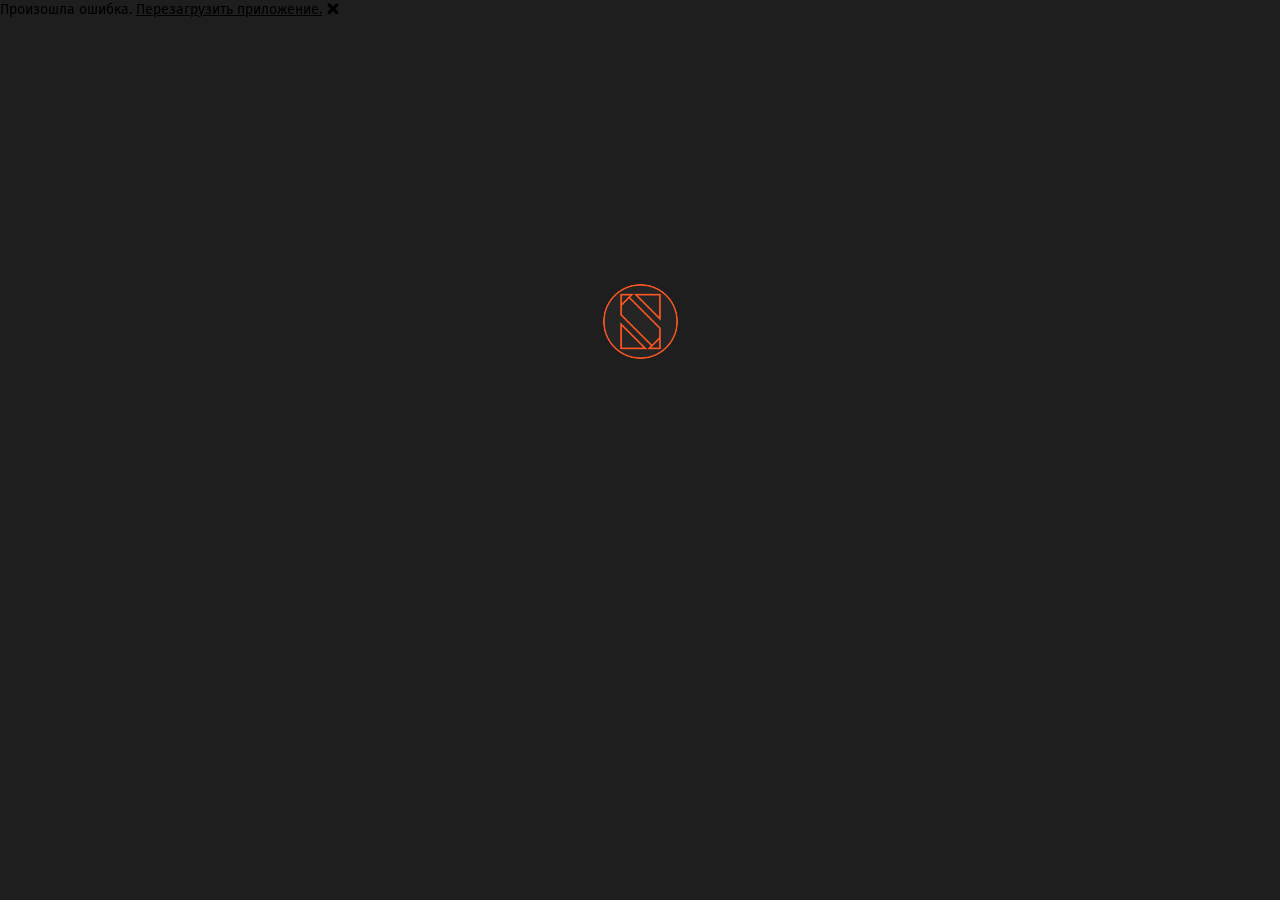
==== commit 12558c03: "Deploying to gh-test-pages from @ v1grom/Sunduk@ee9504cedb603b1d0e534cbf2620ad9f38057f78 🚀" ====
--- a/index.html
+++ b/index.html
@@ -19,7 +19,9 @@
     }
 
     .logo {
+        /* высота обязательна: у пустого span с масками нет своего размера, в отличие от прежнего img */
         width: 75px;
+        height: 75px;
         -webkit-animation-name: rotation;
         -webkit-animation-duration: 2s;
         -webkit-animation-iteration-count: infinite;
@@ -96,7 +98,7 @@
 
         100% {
             -webkit-transform: rotate(360deg);
-            -moz-transform: rotate(720deg);
+            -moz-transform: rotate(360deg);
             -o-transform: rotate(360deg);
             transform: rotate(360deg);
         }
--- a/css/mudblazor-override.css
+++ b/css/mudblazor-override.css
@@ -174,6 +174,8 @@
     min-height: var(--size-menu-item);
     padding: 4px 16px;
     font-size: 0.85rem;
+    /* у Mud здесь flex-start: при строке 48px (touch) текст и значок прижимались к верху */
+    align-items: center;
 }
 
 /* --- Compact tabs --- */
@@ -362,6 +364,13 @@
 
 .mud-switch-base {
     border-radius: 50% !important;
+}
+
+/* Бегунок переключателя — тоже .mud-icon-button, но растягивать его до цели для пальца нельзя:
+   он позиционирован абсолютно над дорожкой и при 48px съезжает вниз и вправо. */
+.mud-switch-base.mud-icon-button {
+    min-width: 0;
+    min-height: 0;
 }
 
 /* --- Bottom navigation (phones) --- */
@@ -598,3 +607,64 @@
     flex-wrap: wrap;
     row-gap: 4px;
 }
+
+/* Подписи на графиках (контур, заготовка, построения дуг) — моноширинным, как G-код */
+svg text {
+    font-family: 'JetBrains Mono', monospace;
+}
+
+/* --- Полоса вкладок раздела --- */
+
+.tab-strip {
+    position: sticky;
+    top: var(--appbar-height);
+    z-index: 5;
+    display: flex;
+    overflow-x: auto;
+    scrollbar-width: none;
+    background: var(--mud-palette-background);
+    border-bottom: 1px solid var(--mud-palette-lines-default);
+}
+
+.tab-strip::-webkit-scrollbar {
+    display: none;
+}
+
+.tab-strip-item {
+    flex: 0 0 auto;
+    padding: 0 16px;
+    height: 44px;
+    border: 0;
+    border-bottom: 2px solid transparent;
+    background: none;
+    color: var(--mud-palette-text-secondary);
+    font: inherit;
+    font-size: 0.875rem;
+    white-space: nowrap;
+    cursor: pointer;
+}
+
+.tab-strip-item:hover {
+    color: var(--mud-palette-text-primary);
+}
+
+.tab-strip-item.active {
+    color: var(--mud-palette-primary);
+    border-bottom-color: var(--mud-palette-primary);
+}
+
+/* Затухание у края, за которым есть ещё вкладки */
+.tab-strip.can-scroll-left {
+    -webkit-mask-image: linear-gradient(to right, transparent 0, #000 28px);
+    mask-image: linear-gradient(to right, transparent 0, #000 28px);
+}
+
+.tab-strip.can-scroll-right {
+    -webkit-mask-image: linear-gradient(to right, #000 calc(100% - 28px), transparent 100%);
+    mask-image: linear-gradient(to right, #000 calc(100% - 28px), transparent 100%);
+}
+
+.tab-strip.can-scroll-left.can-scroll-right {
+    -webkit-mask-image: linear-gradient(to right, transparent 0, #000 28px, #000 calc(100% - 28px), transparent 100%);
+    mask-image: linear-gradient(to right, transparent 0, #000 28px, #000 calc(100% - 28px), transparent 100%);
+}
--- a/css/site.css
+++ b/css/site.css
@@ -139,6 +139,109 @@
 
 .section-button:active {
     background-color: var(--hover);
+}
+
+/* Пояснение к расчёту (CalcNote): формулы и допущения, приглушённым цветом */
+.calc-note {
+    color: var(--mud-palette-text-secondary);
+}
+
+.calc-note + .calc-note {
+    margin-top: 8px;
+}
+
+/* Эскизы расчётов (Components/Sketches): схема не в масштабе, цвета из темы.
+   Деталь — сплошной линией с лёгкой заливкой, инструмент — штриховой, размер поля в фокусе — акцентом */
+.sketch svg {
+    display: block;
+}
+
+/* На телефоне (xs) эскизы не показываются — вместе с ячейкой сетки, чтобы не оставалось пустого места */
+@media (max-width: 599.98px) {
+    .sketch,
+    .mud-grid-item:has(> .sketch) {
+        display: none !important;
+    }
+}
+
+.sketch text {
+    font-family: 'JetBrains Mono', monospace;
+    font-size: 11px;
+    fill: var(--mud-palette-text-secondary);
+}
+
+.sk-part {
+    fill: var(--mud-palette-text-secondary);
+    fill-opacity: 0.08;
+    stroke: var(--mud-palette-text-secondary);
+    stroke-width: 2;
+    stroke-linejoin: round;
+}
+
+.sk-line {
+    fill: none;
+    stroke: var(--mud-palette-text-secondary);
+    stroke-width: 2;
+    stroke-linejoin: round;
+}
+
+.sk-tool {
+    fill: none;
+    stroke: var(--mud-palette-text-secondary);
+    stroke-width: 1.5;
+    stroke-dasharray: 6 3;
+    stroke-linejoin: round;
+}
+
+.sk-axis {
+    stroke: var(--mud-palette-text-secondary);
+    stroke-width: 1;
+    stroke-dasharray: 10 3 2 3;
+    opacity: 0.7;
+}
+
+.sk-thin {
+    fill: none;
+    stroke: var(--mud-palette-text-secondary);
+    stroke-width: 1;
+    opacity: 0.7;
+}
+
+.sk-chip {
+    fill: var(--mud-palette-primary);
+    fill-opacity: 0.25;
+    stroke: none;
+}
+
+.sk-dim line,
+.sk-angle path {
+    fill: none;
+    stroke: var(--mud-palette-text-secondary);
+    stroke-width: 1;
+}
+
+.sk-dim path {
+    fill: var(--mud-palette-text-secondary);
+}
+
+.sk-dim.active line,
+.sk-angle.active path,
+.sk-tool.active,
+.sk-line.active {
+    stroke: var(--mud-palette-primary);
+}
+
+.sk-dim.active path,
+.sk-dim.active text,
+.sk-angle.active text,
+.sketch text.active {
+    fill: var(--mud-palette-primary);
+}
+
+/* Подпись группы разделов в меню и на главной */
+.nav-group-title {
+    color: var(--mud-palette-text-secondary);
+    letter-spacing: 0.08em;
 }
 
 /* --- Smooth theme transition --- */
